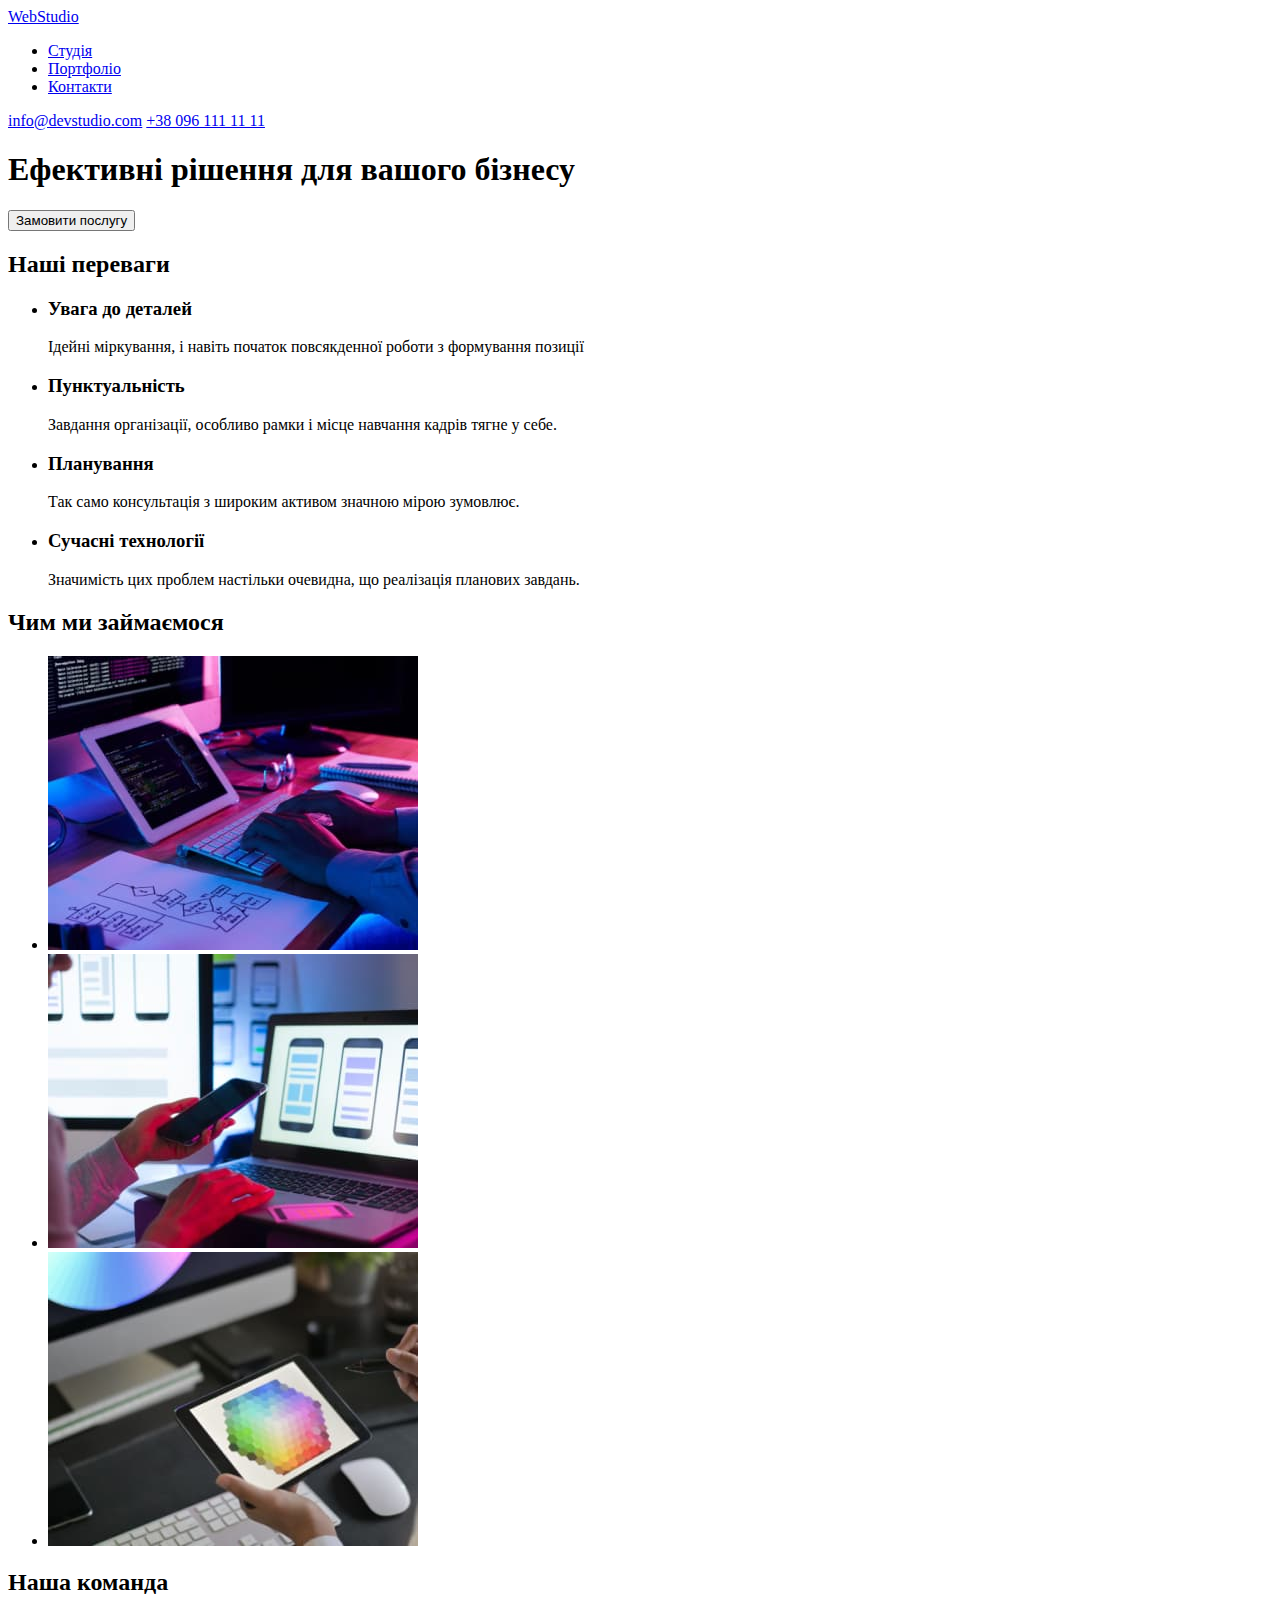
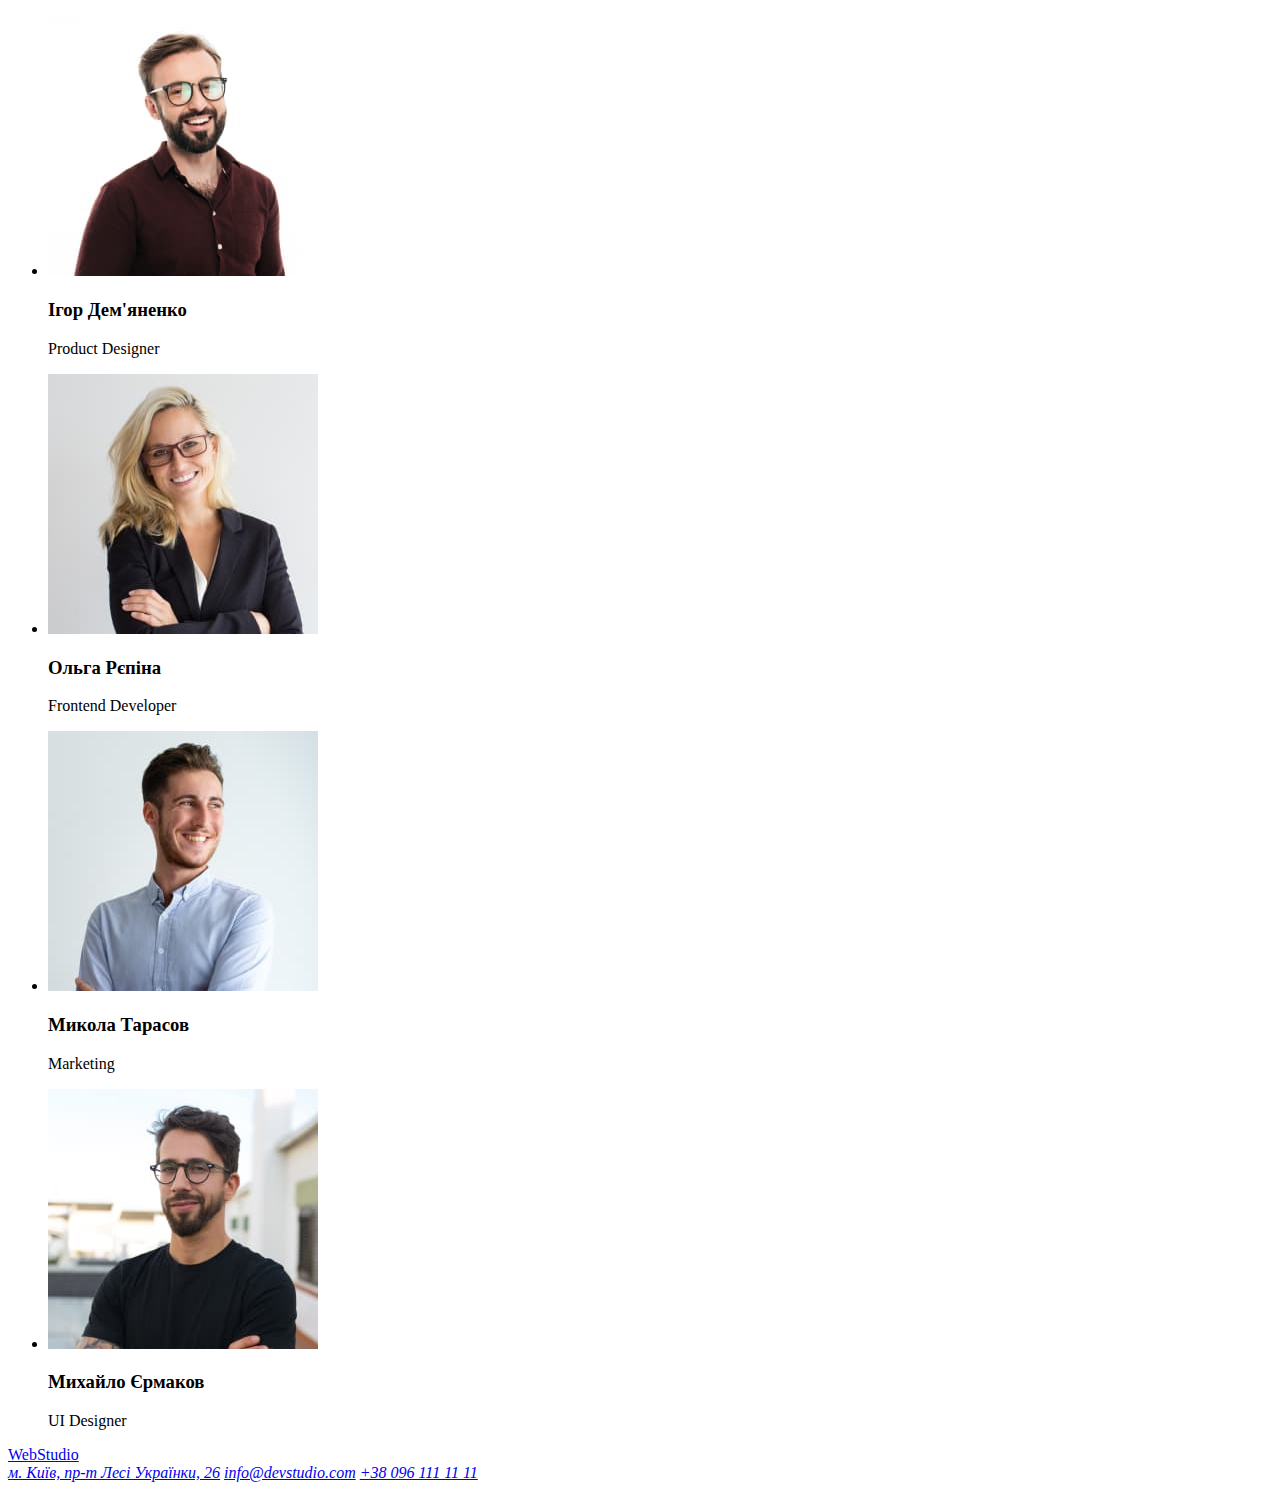
==== index.html @ 9d0b80e5 "creating portfolio.html" ====
<!DOCTYPE html>
<html lang="uk">
<head>
    <meta charset="UTF-8">
    <meta http-equiv="X-UA-Compatible" content="IE=edge">
    <meta name="viewport" content="width=device-width, initial-scale=1.0">
    <title>Document</title>
</head>
<body>
    <header>
        <nav>
            <a href="#">WebStudio</a>
            <ul>
                <li>
                    <a href="#">Студія</a>
                </li>
                <li>
                    <a href="./portfolio.html">Портфоліо</a>
                </li>
                <li>
                    <a href="#">Контакти</a>
                </li>
            </ul>
        </nav>
        <a href="mailto:info@devstudio.com">info@devstudio.com</a>
        <a href="tel:+380961111111">+38 096 111 11 11</a>
    </header>
    <main>
        <section>
            <h1>Ефективні рішення для вашого бізнесу</h1>
            <button type="button">Замовити послугу</button>
        </section>
        <section>
            <h2>Наші переваги</h2>
            <ul>
                <li>
                    <h3>Увага до деталей</h3>
                    <p>Ідейні міркування, і навіть початок повсякденної роботи з формування позиції</p>
                </li>
                <li>
                    <h3>Пунктуальність</h3>
                    <p>Завдання організації, особливо рамки і місце навчання кадрів тягне у себе.</p>
                </li>
                <li>
                    <h3>Планування</h3>
                    <p>Так само консультація з широким активом значною мірою зумовлює.</p>
                </li>
                <li>
                    <h3>Сучасні технології</h3>
                    <p>Значимість цих проблем настільки очевидна, що реалізація планових завдань.</p>
                </li>
            </ul>
        </section>
        <section>
            <h2>Чим ми займаємося</h2>
            <ul>
                <li>
                    <img src="./images.2/coding.jpg"
                        alt="Чоловік пише код, використовуючи планшет і портативну клавіатуру" width="370">
                </li>
                <li>
                    <img src="./images.2/monitor.jpg"
                        alt="Людина створює дизайн веб-сайту для смартфона на ноутбуці" width="370">
                </li>
                <li>
                    <img src="./images.2/rainbow.jpg"
                        alt="Людина використовує планшет та стилус, щоб вибрати колір з палітри" width="370">
                </li>
            </ul>
        </section>
        <section>
            <h2>Наша команда</h2>
            <ul>
                <li>
                    <img src="./images.2/1.jpg" alt="сміхнений чоловік в окулярах" width="270">
                    <h3>Ігор Дем'яненко</h3>
                    <p lang="en">Product Designer</p>
                </li>
                <li>
                    <img src="./images.2/2.jpg" alt="Усміхнена жінка в окулярах" width="270">
                    <h3>Ольга Рєпіна</h3>
                    <p lang="en">Frontend Developer</p>
                </li>
                <li>
                    <img src="./images.2/3.jpg" alt="Усміхнений чоловік дивиться праворуч"
                        width="270">
                    <h3>Микола Тарасов</h3>
                    <p lang="en">Marketing</p>
                </li>
                <li>
                    <img src="./images.2/4.jpg"
                        alt="Чоловік в окулярах з легкою посмішкою на обличчі" width="270">
                    <h3>Михайло Єрмаков</h3>
                    <p lang="en">UI Designer</p>
                </li>
            </ul>
        </section>
    </main>
    <footer>
        <a href="#">WebStudio</a>
        <address>
            <a href="https://goo.gl/maps/Ni8b5LG6es7MUAs99">м. Київ, пр-т Лесі Українки, 26</a>
            <a href="mailto:info@devstudio.com">info@devstudio.com</a>
            <a href="tel:+380961111111">+38 096 111 11 11</a>
        </address>
    </footer>
</body>
</html>
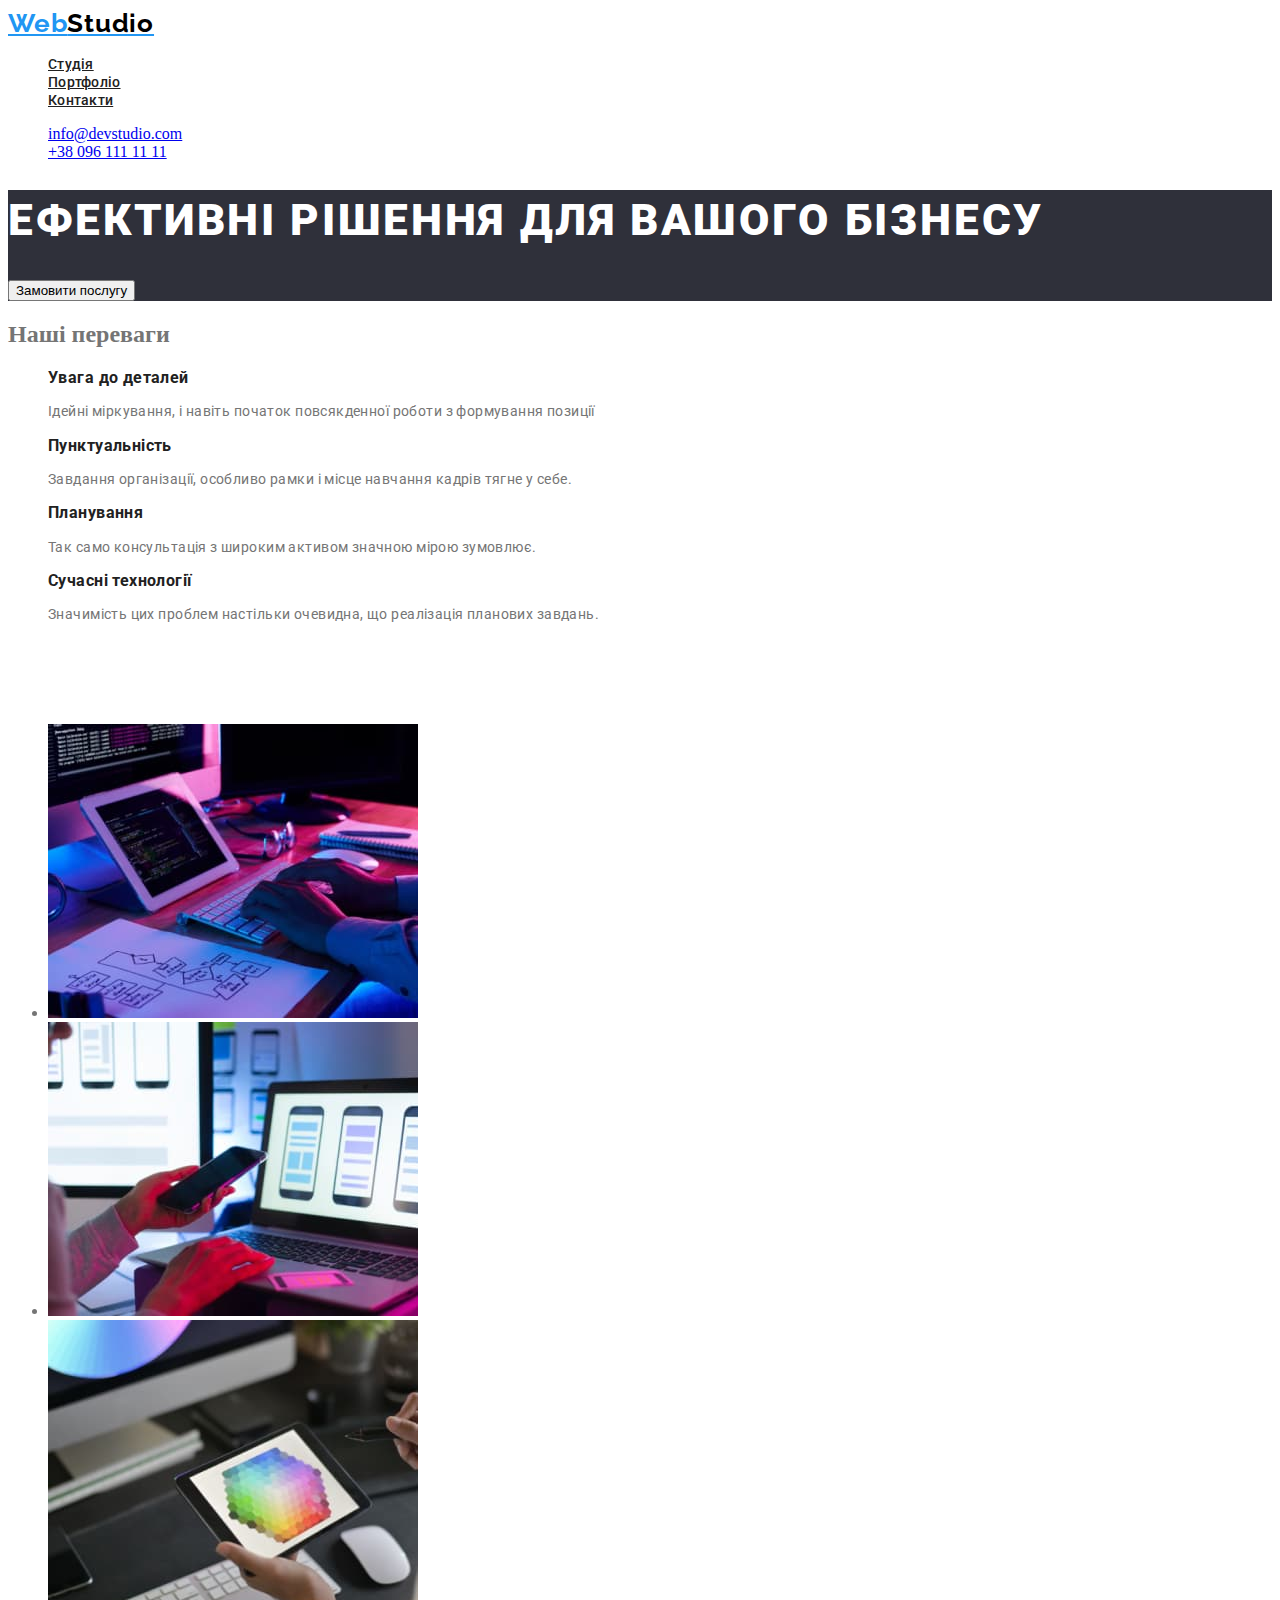
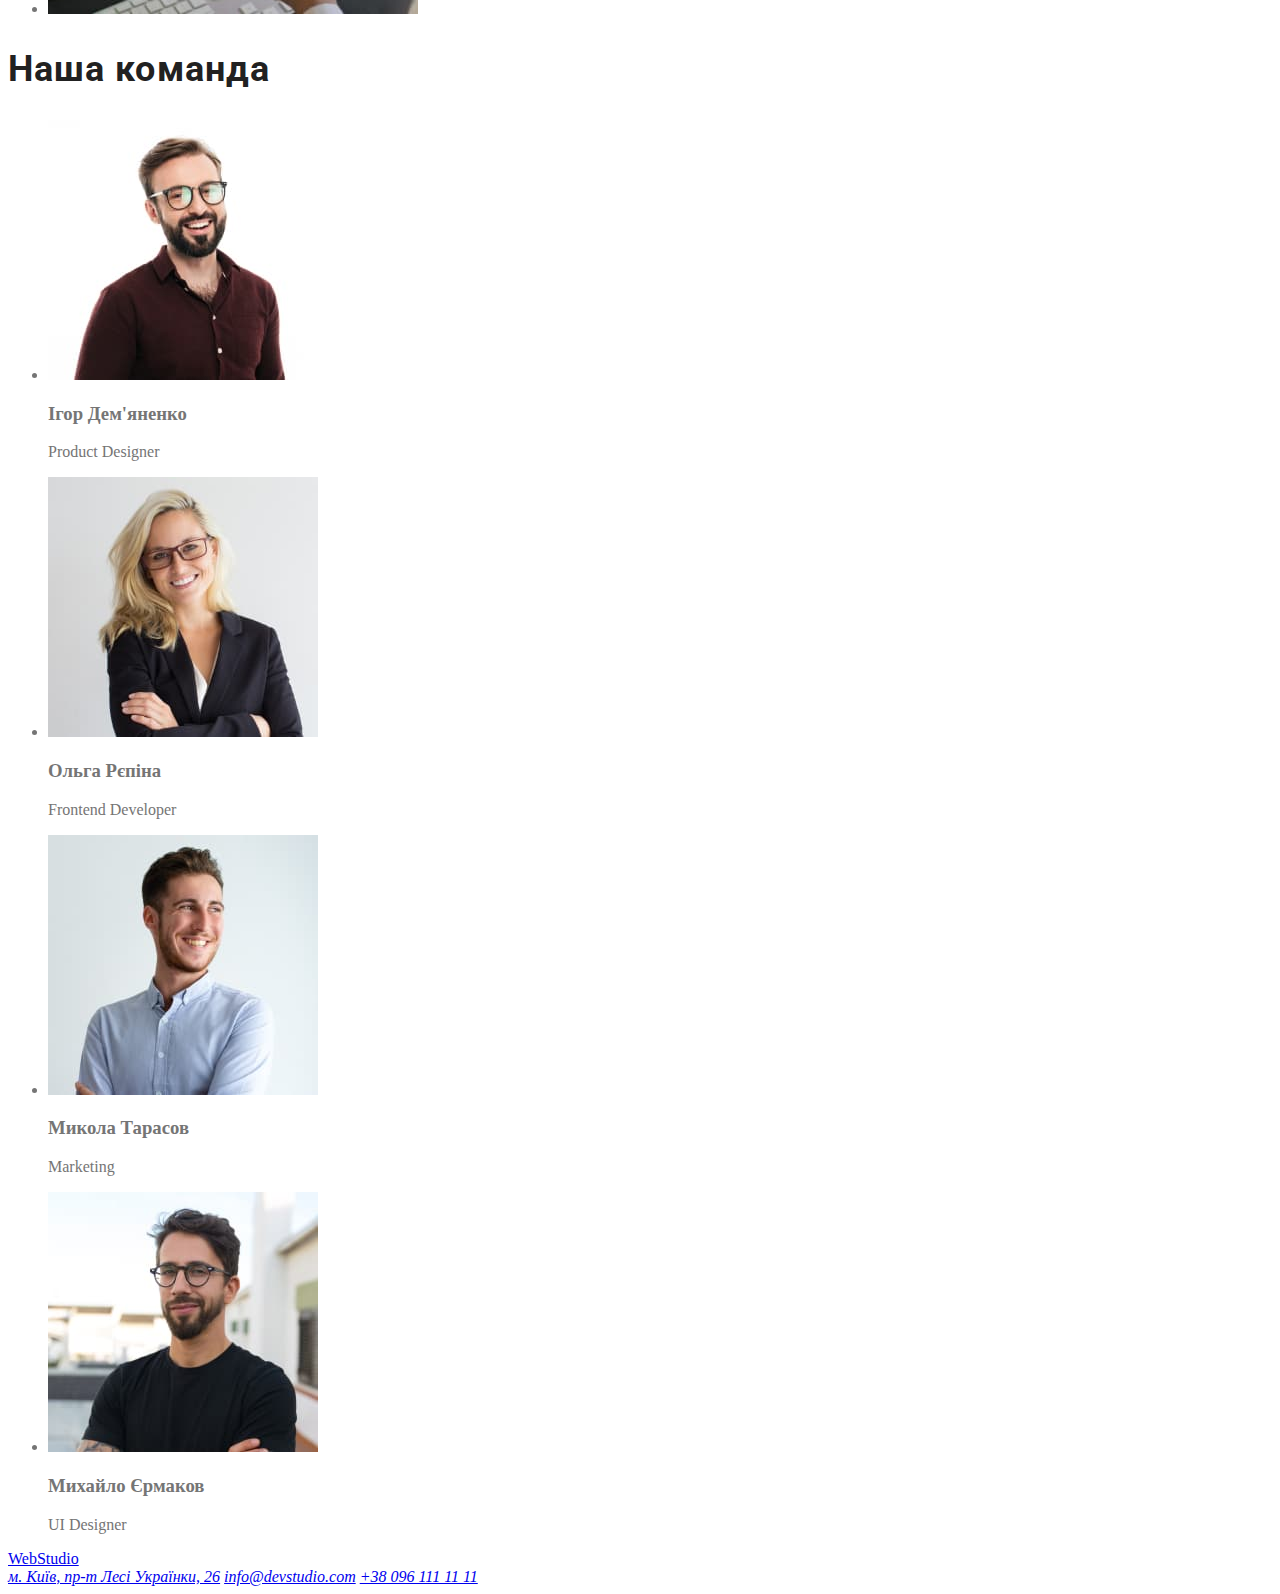
==== commit a029c39f: "Adding styles" ====
--- a/index.html
+++ b/index.html
@@ -1,58 +1,65 @@
 <!DOCTYPE html>
 <html lang="uk">
 <head>
+   
     <meta charset="UTF-8">
     <meta http-equiv="X-UA-Compatible" content="IE=edge">
     <meta name="viewport" content="width=device-width, initial-scale=1.0">
+<link rel="preconnect" href="https://fonts.googleapis.com">
+<link rel="preconnect" href="https://fonts.gstatic.com" crossorigin>
+<link href="https://fonts.googleapis.com/css2?family=Raleway:wght@700&family=Roboto:wght@400;500;700;900&display=swap" rel="stylesheet">
     <title>Document</title>
+    <link rel="stylesheet" href="./css/styles.css">
 </head>
 <body>
     <header>
         <nav>
-            <a href="#">WebStudio</a>
-            <ul>
+            <a href="#" class="logo" >Web<span class="logo-part">Studio</span></a>
+            <ul class="site-nav list">
                 <li>
-                    <a href="#">Студія</a>
+                    <a href="#" class="link">Студія</a>
                 </li>
                 <li>
-                    <a href="./portfolio.html">Портфоліо</a>
+                    <a href="./portfolio.html" class="link">Портфоліо</a>
                 </li>
                 <li>
-                    <a href="#">Контакти</a>
+                    <a href="#" class="link">Контакти</a>
                 </li>
             </ul>
         </nav>
-        <a href="mailto:info@devstudio.com">info@devstudio.com</a>
-        <a href="tel:+380961111111">+38 096 111 11 11</a>
+        <ul class="contacts list">
+            <li><a href="mailto:info@devstudio.com">info@devstudio.com</a></li>
+            <li><a href="tel:+380961111111">+38 096 111 11 11</a></li>
+        </ul>
     </header>
     <main>
-        <section>
-            <h1>Ефективні рішення для вашого бізнесу</h1>
+        <section class="hero">
+            <h1 class="hero-title">Ефективні рішення для вашого бізнесу</h1>
             <button type="button">Замовити послугу</button>
         </section>
-        <section>
-            <h2>Наші переваги</h2>
-            <ul>
+        <section class="our-advantages">
+            <h2 class="advantages-title" >Наші переваги</h2>
+            <ul class="advantages-list list">
                 <li>
-                    <h3>Увага до деталей</h3>
+                    <h3 class="title">Увага до деталей</h3>
                     <p>Ідейні міркування, і навіть початок повсякденної роботи з формування позиції</p>
                 </li>
                 <li>
-                    <h3>Пунктуальність</h3>
+                    <h3 class="title">Пунктуальність</h3>
                     <p>Завдання організації, особливо рамки і місце навчання кадрів тягне у себе.</p>
                 </li>
                 <li>
-                    <h3>Планування</h3>
+                    <h3 class="title">Планування</h3>
                     <p>Так само консультація з широким активом значною мірою зумовлює.</p>
                 </li>
                 <li>
-                    <h3>Сучасні технології</h3>
+                    <h3 class="title">Сучасні технології</h3>
                     <p>Значимість цих проблем настільки очевидна, що реалізація планових завдань.</p>
                 </li>
             </ul>
         </section>
-        <section>
-            <h2>Чим ми займаємося</h2>
+        <section class="activity">
+            <h2 class="activity-title">Чим ми займаємося</h2>
             <ul>
                 <li>
                     <img src="./images.2/coding.jpg"
@@ -68,8 +75,8 @@
                 </li>
             </ul>
         </section>
-        <section>
-            <h2>Наша команда</h2>
+        <section class="team">
+            <h2 class="team-title">Наша команда</h2>
             <ul>
                 <li>
                     <img src="./images.2/1.jpg" alt="сміхнений чоловік в окулярах" width="270">
@@ -100,8 +107,8 @@
         <a href="#">WebStudio</a>
         <address>
             <a href="https://goo.gl/maps/Ni8b5LG6es7MUAs99">м. Київ, пр-т Лесі Українки, 26</a>
-            <a href="mailto:info@devstudio.com">info@devstudio.com</a>
-            <a href="tel:+380961111111">+38 096 111 11 11</a>
+            <a href="mailto:info@devstudio.com" class="contacts">info@devstudio.com</a>
+            <a href="tel:+380961111111" class="contacts">+38 096 111 11 11</a>
         </address>
     </footer>
 </body>
--- a/css/styles.css
+++ b/css/styles.css
@@ -0,0 +1,89 @@
+/* Main Page */
+/* primary color #757575 */
+/* secondary color #212121 */
+/* accent color #FFFFFF */
+/* backgfround color for header #FFFFFF */
+/* background color section 2 #2F303A */
+/* background color section 3 #F5F5F5 */
+/* background color section 4 #F5F4FA */
+/* backgrund color cards #FFFFFF */
+/* background color footer #2F303A */
+:root{
+    --primary-text-color:rgba(117, 117, 117, 1);
+    --secondary-text-color: #212121;
+    --accent-color: #FFFFFF;
+   --alert-primery-text-color:#2196F3;
+}
+.list{
+    list-style: none;
+}
+body {
+color: var(--primary-text-color);
+}
+/* Logo */
+.logo{
+    color: #2196F3;
+    font-family: 'Raleway';
+    font-style: normal;
+    font-weight: 700;
+    font-size: 26px;
+    line-height: 31px;
+    letter-spacing: 0.03em;
+}
+.logo-part{
+    color: black;
+}
+/* Navigation */
+.site-nav .link{
+    color: var(--secondary-text-color);
+    font-family: 'Roboto';
+    font-style: normal;
+    font-weight: 500;
+    font-size: 14px;
+    line-height: 16px;
+    letter-spacing: 0.02em;
+}
+.site-nav .link :hover, .site-nav .link : :focus{
+    color: #2196F3;
+}
+/* Hero */
+.hero{
+    background-color: #2F303A;
+}
+.hero-title{
+    color: var(--accent-color);
+    font-family: 'Roboto';
+    font-style: normal;
+    font-weight: 900;
+    font-size: 44px;
+    line-height: 60px;
+    /* text-align: center; */
+    letter-spacing: 0.06em;
+    text-transform: uppercase
+}
+/* Чим ми займаємось */
+.activity-title{
+    visibility: hidden;
+}
+/* Titles */
+.activity-title, 
+.team-title {
+    color: #212121;
+    font-family: 'Roboto';
+    font-style: normal;
+    font-weight: 700;
+    font-size: 36px;
+    line-height: 42px;
+    /* text-align: center; */
+    letter-spacing: 0.03em;
+}
+/* Advantages */
+.advantages-list{
+    font-family: 'Roboto';
+    font-style: normal;
+    letter-spacing: 0.03em;
+    font-size: 14px;
+}
+.advantages-list .title{
+    color:#212121;
+}
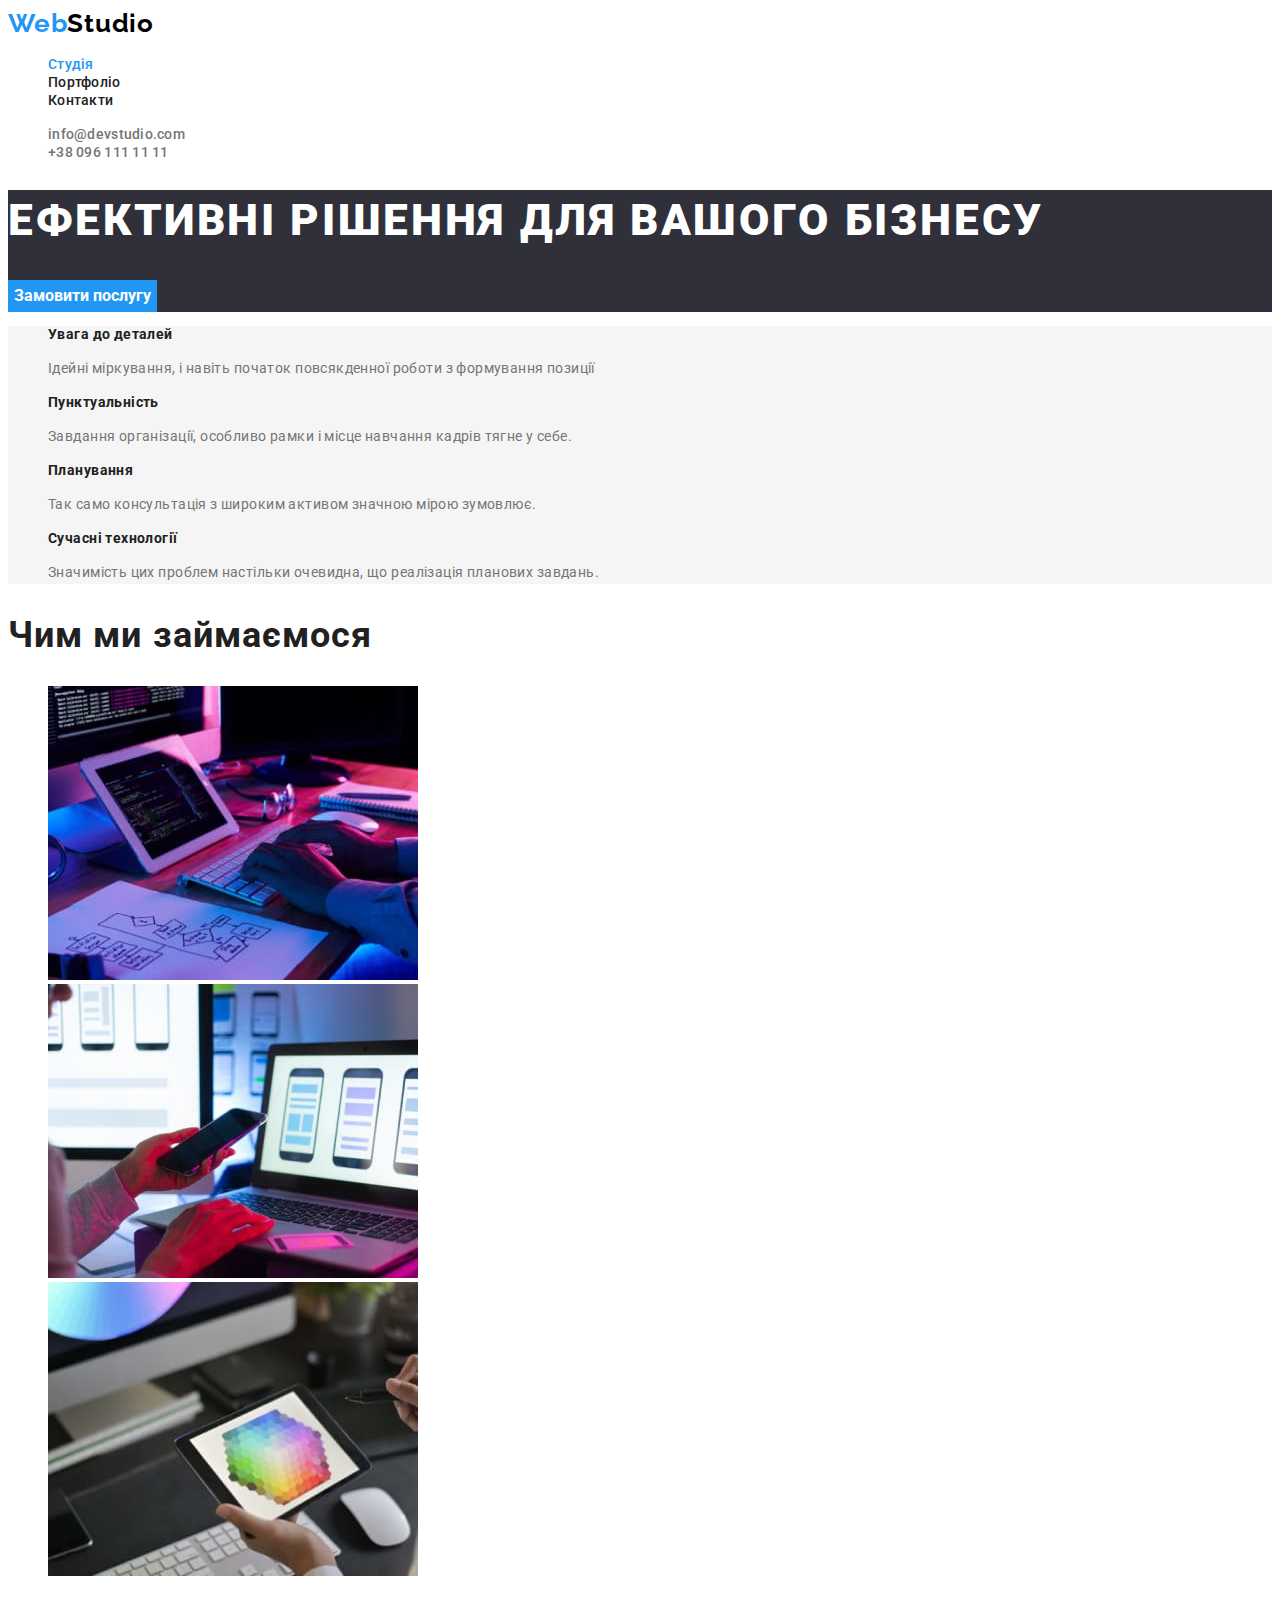
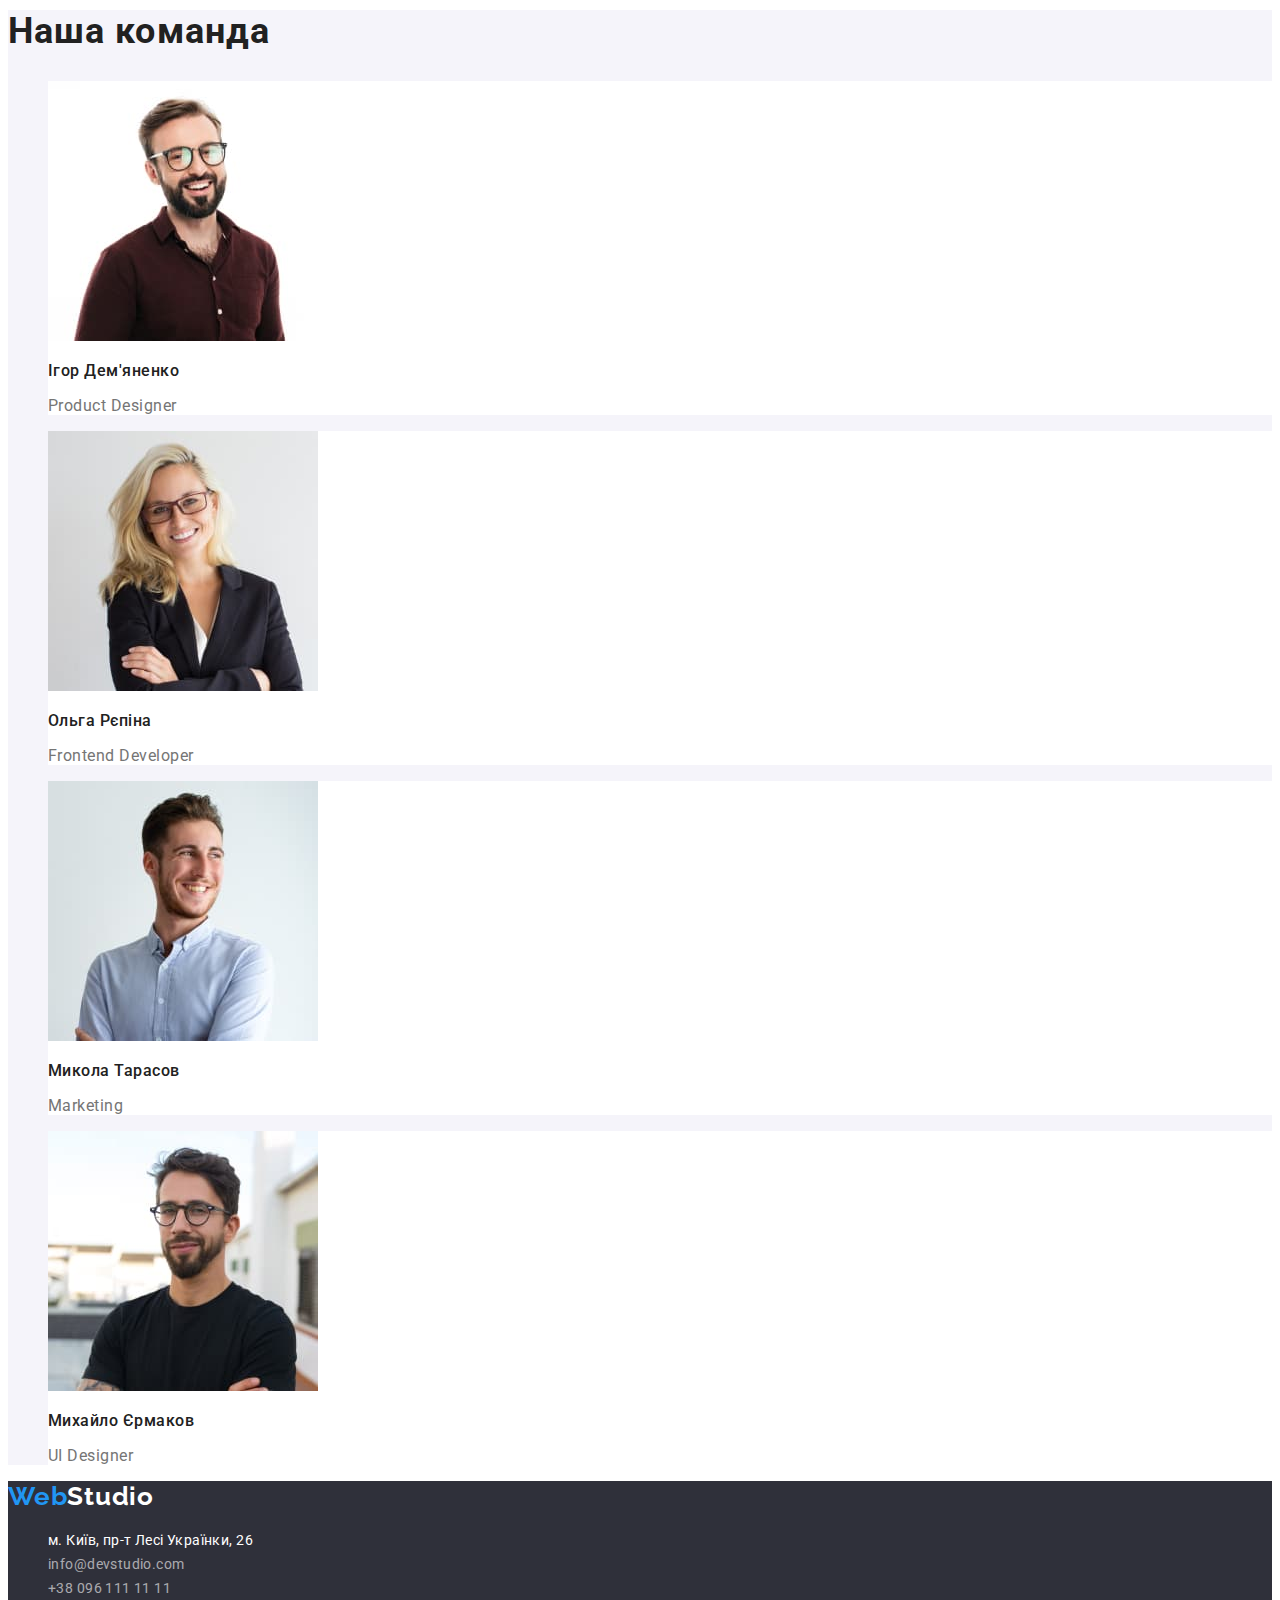
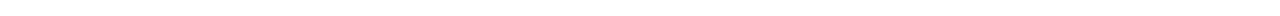
==== commit 5182277b: "Updating styles.css and index.html files" ====
--- a/index.html
+++ b/index.html
@@ -15,33 +15,33 @@
     <header>
         <nav>
             <a href="#" class="logo" >Web<span class="logo-part">Studio</span></a>
-            <ul class="site-nav list">
+            <ul class="nav">
                 <li>
-                    <a href="#" class="link">Студія</a>
+                    <a href="#" class="link current">Студія</a>
                 </li>
                 <li>
-                    <a href="./portfolio.html" class="link">Портфоліо</a>
+                    <a href="./portfolio.html"class="link">Портфоліо</a>
                 </li>
                 <li>
-                    <a href="#" class="link">Контакти</a>
+                    <a href="#"class="link">Контакти</a>
                 </li>
             </ul>
         </nav>
-        <ul class="contacts list">
-            <li><a href="mailto:info@devstudio.com">info@devstudio.com</a></li>
-            <li><a href="tel:+380961111111">+38 096 111 11 11</a></li>
+        <ul class="header-contacts">
+            <li><a href="mailto:info@devstudio.com" class="contacts">info@devstudio.com</a></li>
+            <li><a href="tel:+380961111111" class="contacts" >+38 096 111 11 11</a></li>
         </ul>
     </header>
     <main>
         <section class="hero">
             <h1 class="hero-title">Ефективні рішення для вашого бізнесу</h1>
-            <button type="button">Замовити послугу</button>
+            <button type="button" class="main-button">Замовити послугу</button>
         </section>
-        <section class="our-advantages">
-            <h2 class="advantages-title" >Наші переваги</h2>
-            <ul class="advantages-list list">
+        <section class="advantages">
+            <h2 class="visually-hidden" >Наші переваги</h2>
+            <ul class="advantages-list">
                 <li>
-                    <h3 class="title">Увага до деталей</h3>
+                    <h3>Увага до деталей</h3>
                     <p>Ідейні міркування, і навіть початок повсякденної роботи з формування позиції</p>
                 </li>
                 <li>
@@ -78,23 +78,23 @@
         <section class="team">
             <h2 class="team-title">Наша команда</h2>
             <ul>
-                <li>
+                <li class="team-photos">
                     <img src="./images.2/1.jpg" alt="сміхнений чоловік в окулярах" width="270">
                     <h3>Ігор Дем'яненко</h3>
                     <p lang="en">Product Designer</p>
                 </li>
-                <li>
+                <li class="team-photos">
                     <img src="./images.2/2.jpg" alt="Усміхнена жінка в окулярах" width="270">
                     <h3>Ольга Рєпіна</h3>
                     <p lang="en">Frontend Developer</p>
                 </li>
-                <li>
+                <li class="team-photos">
                     <img src="./images.2/3.jpg" alt="Усміхнений чоловік дивиться праворуч"
                         width="270">
                     <h3>Микола Тарасов</h3>
                     <p lang="en">Marketing</p>
                 </li>
-                <li>
+                <li class="team-photos">
                     <img src="./images.2/4.jpg"
                         alt="Чоловік в окулярах з легкою посмішкою на обличчі" width="270">
                     <h3>Михайло Єрмаков</h3>
@@ -103,12 +103,20 @@
             </ul>
         </section>
     </main>
-    <footer>
-        <a href="#">WebStudio</a>
+    <footer class="footer">
+        <a href="#"class="logo">Web<span class="logo-part">Studio</span></a>
         <address>
-            <a href="https://goo.gl/maps/Ni8b5LG6es7MUAs99">м. Київ, пр-т Лесі Українки, 26</a>
-            <a href="mailto:info@devstudio.com" class="contacts">info@devstudio.com</a>
-            <a href="tel:+380961111111" class="contacts">+38 096 111 11 11</a>
+            <ul>
+                <li>
+                    <a href="https://goo.gl/maps/Ni8b5LG6es7MUAs99" class="map">м. Київ, пр-т Лесі Українки, 26</a>
+                </li>
+                <li>
+                    <a href="mailto:info@devstudio.com" class="contacts">info@devstudio.com</a>
+                </li>
+                <li>
+                    <a href="tel:+380961111111" class="contacts">+38 096 111 11 11</a>
+                </li>
+            </ul>    
         </address>
     </footer>
 </body>
--- a/css/styles.css
+++ b/css/styles.css
@@ -1,28 +1,35 @@
 /* Main Page */
-/* primary color #757575 */
-/* secondary color #212121 */
-/* accent color #FFFFFF */
-/* backgfround color for header #FFFFFF */
-/* background color section 2 #2F303A */
-/* background color section 3 #F5F5F5 */
-/* background color section 4 #F5F4FA */
-/* backgrund color cards #FFFFFF */
-/* background color footer #2F303A */
+
 :root{
-    --primary-text-color:rgba(117, 117, 117, 1);
+    --primary-text-color:#757575;;
     --secondary-text-color: #212121;
-    --accent-color: #FFFFFF;
-   --alert-primery-text-color:#2196F3;
-}
-.list{
-    list-style: none;
-}
+    --hover-color:#2196F3;
+    --primary-bcg-color: #F5F4FA;
+}
+
 body {
 color: var(--primary-text-color);
+background-color:#FFFFFF;
+}
+ul {
+    list-style: none;
+}
+.visually-hidden{
+    position:absolute;
+    white-space:nowrap;
+    width:1px;
+    height: 1px;
+    overflow: hidden;
+    border:0;
+    padding:0;
+    clip: rect(0000);
+    clip-path: inset(50%);
+    margin: -1px;
 }
 /* Logo */
 .logo{
     color: #2196F3;
+text-decoration: none;
     font-family: 'Raleway';
     font-style: normal;
     font-weight: 700;
@@ -34,7 +41,7 @@
     color: black;
 }
 /* Navigation */
-.site-nav .link{
+.nav .link{
     color: var(--secondary-text-color);
     font-family: 'Roboto';
     font-style: normal;
@@ -42,16 +49,35 @@
     font-size: 14px;
     line-height: 16px;
     letter-spacing: 0.02em;
-}
-.site-nav .link :hover, .site-nav .link : :focus{
-    color: #2196F3;
+    text-decoration: none;
+}
+.nav .link:hover, 
+.nav .link:focus{
+    color: var(--hover-color);
+}
+.nav .link.current{
+    color: var(--hover-color);
+}
+.header-contacts .contacts{
+    color: #757575;
+        font-family: 'Roboto';
+        font-style: normal;
+        font-weight: 500;
+        font-size: 14px;
+        line-height: 16px;
+        letter-spacing: 0.02em;
+        text-decoration: none;
+}
+.contacts:hover,
+.contacts:focus{
+color: var(--hover-color) ;
 }
 /* Hero */
 .hero{
     background-color: #2F303A;
 }
 .hero-title{
-    color: var(--accent-color);
+    color: #FFFFFF;
     font-family: 'Roboto';
     font-style: normal;
     font-weight: 900;
@@ -61,29 +87,171 @@
     letter-spacing: 0.06em;
     text-transform: uppercase
 }
-/* Чим ми займаємось */
+/* Button */
+.main-button{
+    color: #FFFFFF;
+    background-color: #2196F3;
+    border: 0;
+    font-family: 'Roboto';
+        font-style: normal;
+        font-weight: 700;
+        font-size: 16px;
+        line-height: 30px;
+}
+.main-button:hover{
+    color: #FFFFFF;
+    background-color: #188CE8;
+    border: 0;
+    
+}
+.button{
+color: var(--secondary-text-color);
+background-color: #F5F4FA;
+border: 0;
+font-family:'Roboto';
+    font-style: normal;
+    font-weight: 500;
+    font-size: 16px;
+    line-height: 26px;
+}
+.button:hover, 
+.button:focus{
+    color: #FFFFFF;
+    background-color: var(--hover-color);
+}
+/* Our activity */
 .activity-title{
-    visibility: hidden;
-}
-/* Titles */
-.activity-title, 
-.team-title {
-    color: #212121;
-    font-family: 'Roboto';
+   color: var(--secondary-text-color);
+font-family: 'Roboto';
     font-style: normal;
     font-weight: 700;
     font-size: 36px;
     line-height: 42px;
-    /* text-align: center; */
-    letter-spacing: 0.03em;
-}
+    letter-spacing: 0.03em;
+}
+
+
 /* Advantages */
+.advantages{
+    background-color: #F5F5F5;;
+}
 .advantages-list{
-    font-family: 'Roboto';
-    font-style: normal;
-    letter-spacing: 0.03em;
-    font-size: 14px;
-}
-.advantages-list .title{
-    color:#212121;
-}
+font-family: 'Roboto';
+    font-style: normal;
+    font-weight: 400;
+    font-size: 14px;
+    line-height: 24px;
+    letter-spacing: 0.03em;
+}
+.advantages-list h3{
+font-family: 'Roboto';
+    font-style: normal;
+    font-weight: 700;
+    font-size: 14px;
+    line-height: 16px;
+    letter-spacing: 0.03em;
+    color: var(--secondary-text-color);
+}
+/* Team */
+.team{
+    background-color: #F5F4FA;
+}
+.team h3{
+    font-family: 'Roboto';
+        font-style: normal;
+        font-weight: 500;
+        font-size: 16px;
+        line-height: 19px;
+        color: var(--secondary-text-color);
+}
+.team-title{
+    color: var(--secondary-text-color);
+font-family: 'Roboto';
+    font-style: normal;
+    font-weight: 700;
+    font-size: 36px;
+    line-height: 42px;
+    letter-spacing: 0.03em;
+}
+.team-photos{
+    background-color: #FFFFFF;
+font-family: 'Roboto';
+    font-style: normal;
+    font-weight: 400;
+    font-size: 16px;
+    line-height: 19px;
+    letter-spacing: 0.03em;
+}
+/* Footer  */
+.footer{
+    background-color: #2F303A;
+}
+.footer .logo{
+    font-family: 'Raleway';
+    font-style: normal;
+    font-weight: 700;
+    font-size: 26px;
+    line-height: 31px;
+    letter-spacing: 0.03em;
+    text-decoration: none;
+}
+.footer .logo-part{
+    color: #FFFFFF;
+}
+.footer .contacts{
+color: rgba(255, 255, 255, 0.6);
+    font-family: 'Roboto';
+        font-style: normal;
+        font-weight: 400;
+        font-size: 14px;
+        line-height: 24px;
+        letter-spacing: 0.03em;
+        text-decoration: none;
+}
+.footer .map{
+color: #FFFFFF;
+text-decoration: none;
+font-style: normal;
+font-family: 'Roboto';
+    font-style: normal;
+    font-weight: 400;
+    font-size: 14px;
+    line-height: 24px;
+    letter-spacing: 0.03em;
+}
+.footer .map:hover,
+.footer .map:focus{
+    color: var(--hover-color);
+}
+.footer .contacts{
+    color: rgba(255, 255, 255, 0.6);
+    font-family: 'Roboto';
+        font-style: normal;
+        font-weight: 400;
+        font-size: 14px;
+        line-height: 24px;
+        letter-spacing: 0.03em;
+}
+.footer .contacts:hover,
+.contacts:focus {
+    color: var(--hover-color);
+}
+
+/* Portfolio */
+.portfolio-cards h3{
+font-family: 'Roboto';
+    font-style: normal;
+    font-weight: 700;
+    font-size: 18px;
+    line-height: 36px;
+    background-color: #FFFFFF;
+    color:var(--secondary-text-color);
+}
+
+.portfolio-text{
+    font-family: 'Roboto';
+        font-style: normal;
+        font-weight: 400;
+        font-size: 16px;
+        line-height: 30px;
+}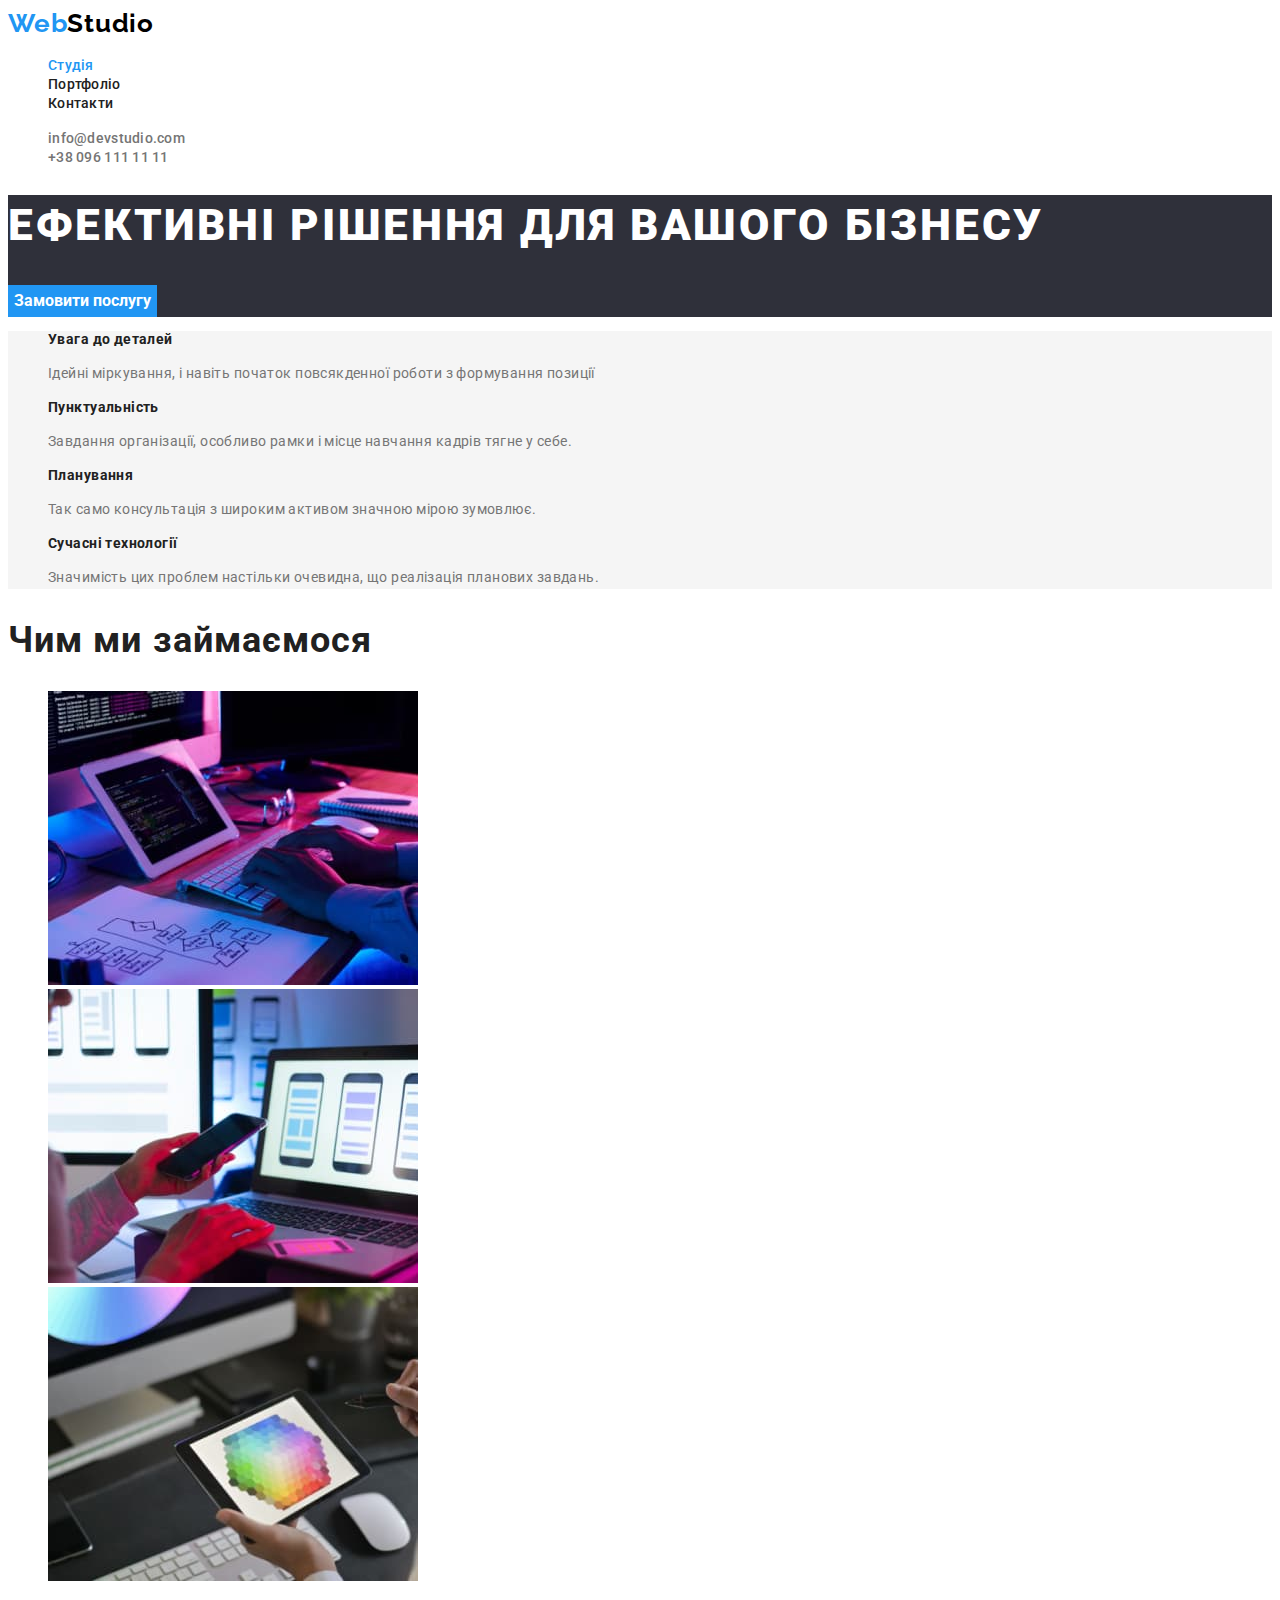
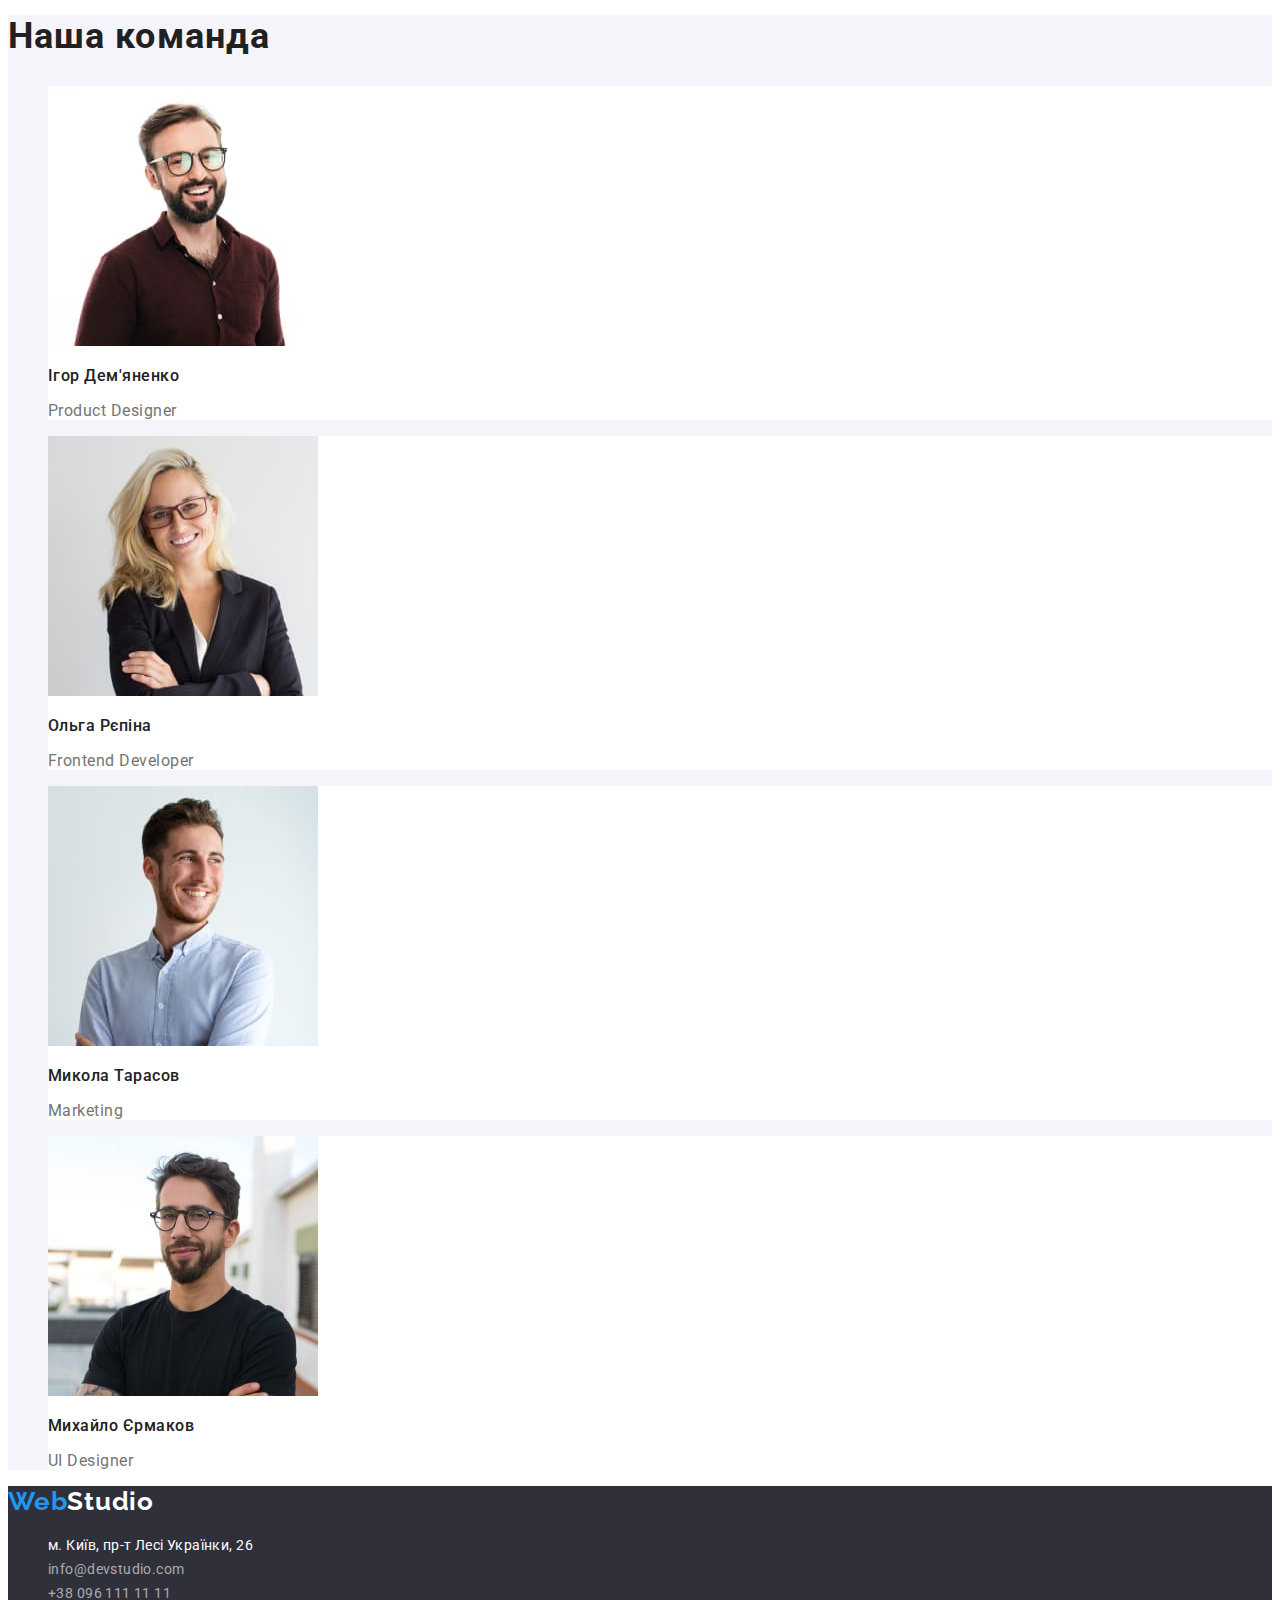
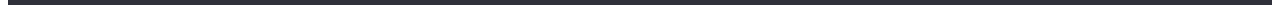
==== commit 00a79340: "Adding cursors" ====
--- a/index.html
+++ b/index.html
@@ -20,10 +20,10 @@
                     <a href="#" class="link current">Студія</a>
                 </li>
                 <li>
-                    <a href="./portfolio.html"class="link">Портфоліо</a>
+                    <a href="./portfolio.html" class="link">Портфоліо</a>
                 </li>
                 <li>
-                    <a href="#"class="link">Контакти</a>
+                    <a href="#" class="link">Контакти</a>
                 </li>
             </ul>
         </nav>
@@ -35,7 +35,7 @@
     <main>
         <section class="hero">
             <h1 class="hero-title">Ефективні рішення для вашого бізнесу</h1>
-            <button type="button" class="main-button">Замовити послугу</button>
+            <button type="button" class="main-button cursors">Замовити послугу</button>
         </section>
         <section class="advantages">
             <h2 class="visually-hidden" >Наші переваги</h2>
@@ -104,7 +104,7 @@
         </section>
     </main>
     <footer class="footer">
-        <a href="#"class="logo">Web<span class="logo-part">Studio</span></a>
+        <a href="#" class="logo">Web<span class="logo-part">Studio</span></a>
         <address>
             <ul>
                 <li>
--- a/css/styles.css
+++ b/css/styles.css
@@ -10,6 +10,7 @@
 body {
 color: var(--primary-text-color);
 background-color:#FFFFFF;
+font-family: 'Roboto';
 }
 ul {
     list-style: none;
@@ -119,6 +120,9 @@
     color: #FFFFFF;
     background-color: var(--hover-color);
 }
+.cursors{
+    cursor: pointer;
+}
 /* Our activity */
 .activity-title{
    color: var(--secondary-text-color);
@@ -137,7 +141,6 @@
 }
 .advantages-list{
 font-family: 'Roboto';
-    font-style: normal;
     font-weight: 400;
     font-size: 14px;
     line-height: 24px;
@@ -250,7 +253,6 @@
 
 .portfolio-text{
     font-family: 'Roboto';
-        font-style: normal;
         font-weight: 400;
         font-size: 16px;
         line-height: 30px;
